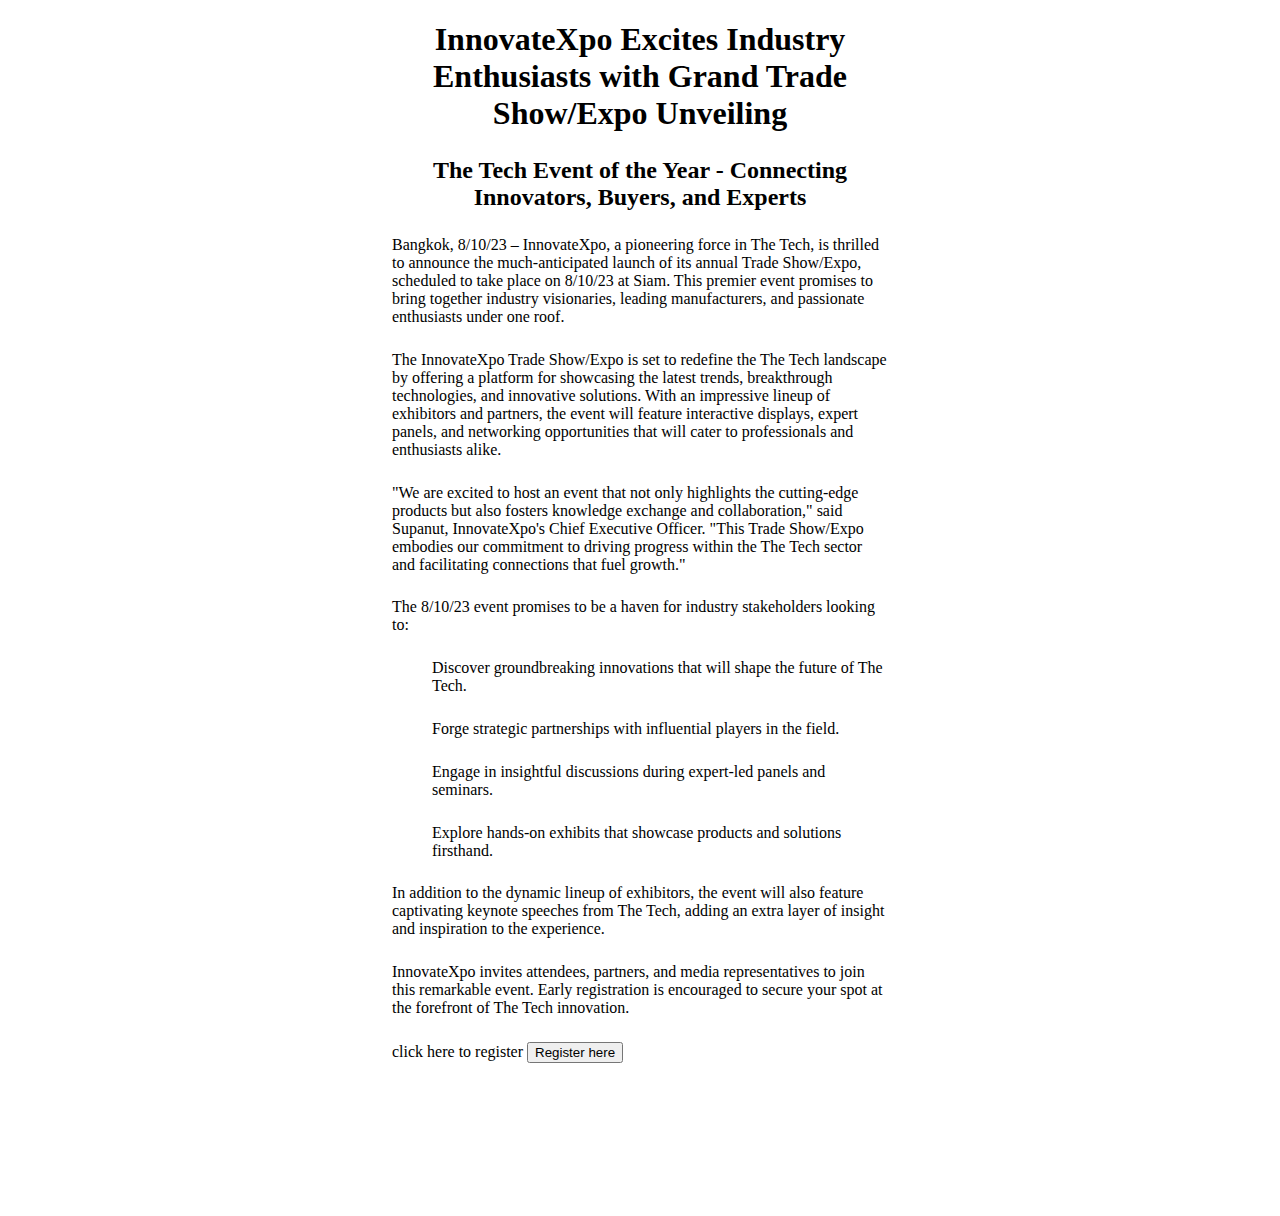
==== index.html @ 7ed5ed7f "first" ====
<!DOCTYPE html>
<html lang="en">
<head>
    <meta charset="UTF-8">
    <meta name="viewport" content="width=device-width, initial-scale=1.0">
    <link rel="stylesheet" href="styles.css">
    <title>Greatest expo ever</title>
</head>
<body>
    <h1>InnovateXpo Excites Industry Enthusiasts with Grand Trade Show/Expo Unveiling</h1>

    <h2>The Tech Event of the Year - Connecting Innovators, Buyers, and Experts</h2>

    <p>Bangkok, 8/10/23 – InnovateXpo, a pioneering force in The Tech, is thrilled 
        to announce the much-anticipated launch of its annual Trade Show/Expo, 
        scheduled to take place on 8/10/23 at Siam. This premier event promises 
        to bring together industry visionaries, leading manufacturers, 
        and passionate enthusiasts under one roof.</p>

    <p>The InnovateXpo Trade Show/Expo is set to redefine the The Tech landscape by offering a 
        platform for showcasing the latest trends, breakthrough technologies, and innovative solutions. 
        With an impressive lineup of exhibitors and partners, the event will feature interactive displays, 
        expert panels, and networking opportunities that will cater to professionals and enthusiasts alike.</p>


    <p>"We are excited to host an event that not only highlights the cutting-edge products but 
        also fosters knowledge exchange and collaboration," said Supanut, InnovateXpo's Chief Executive Officer. 
        "This Trade Show/Expo embodies our commitment to driving progress within the The Tech sector and facilitating 
        connections that fuel growth."</p>


    <P>The 8/10/23 event promises to be a haven for industry stakeholders looking to:</P>

    <ul>Discover groundbreaking innovations that will shape the future of The Tech.</ul>
    <ul>Forge strategic partnerships with influential players in the field.</ul>
    <ul>Engage in insightful discussions during expert-led panels and seminars.</ul>
    <ul>Explore hands-on exhibits that showcase products and solutions firsthand.</ul>

    <p>In addition to the dynamic lineup of exhibitors, the event will also feature captivating keynote speeches 
        from The Tech, adding an extra layer of insight and inspiration to the experience.</p>

    <p>InnovateXpo invites attendees, partners, and media representatives to join this remarkable event. 
        Early registration is encouraged to secure your spot at the forefront of The Tech innovation.</p>
    <p>click here to register <a href="reg.html"><button>Register here</button></a></p>
    
</body>
</html>
---- styles.css ----
*{
    text-align: left;
    margin-bottom: 5%;
}

h1,h2 {
    text-align: center;
}

body {
    padding: 0% 30% 0%;
}

/* a{
    text-decoration: none;
    color: black;
    border: 1px solid black;
    padding: 1%;
    border-radius: 15%;
} */
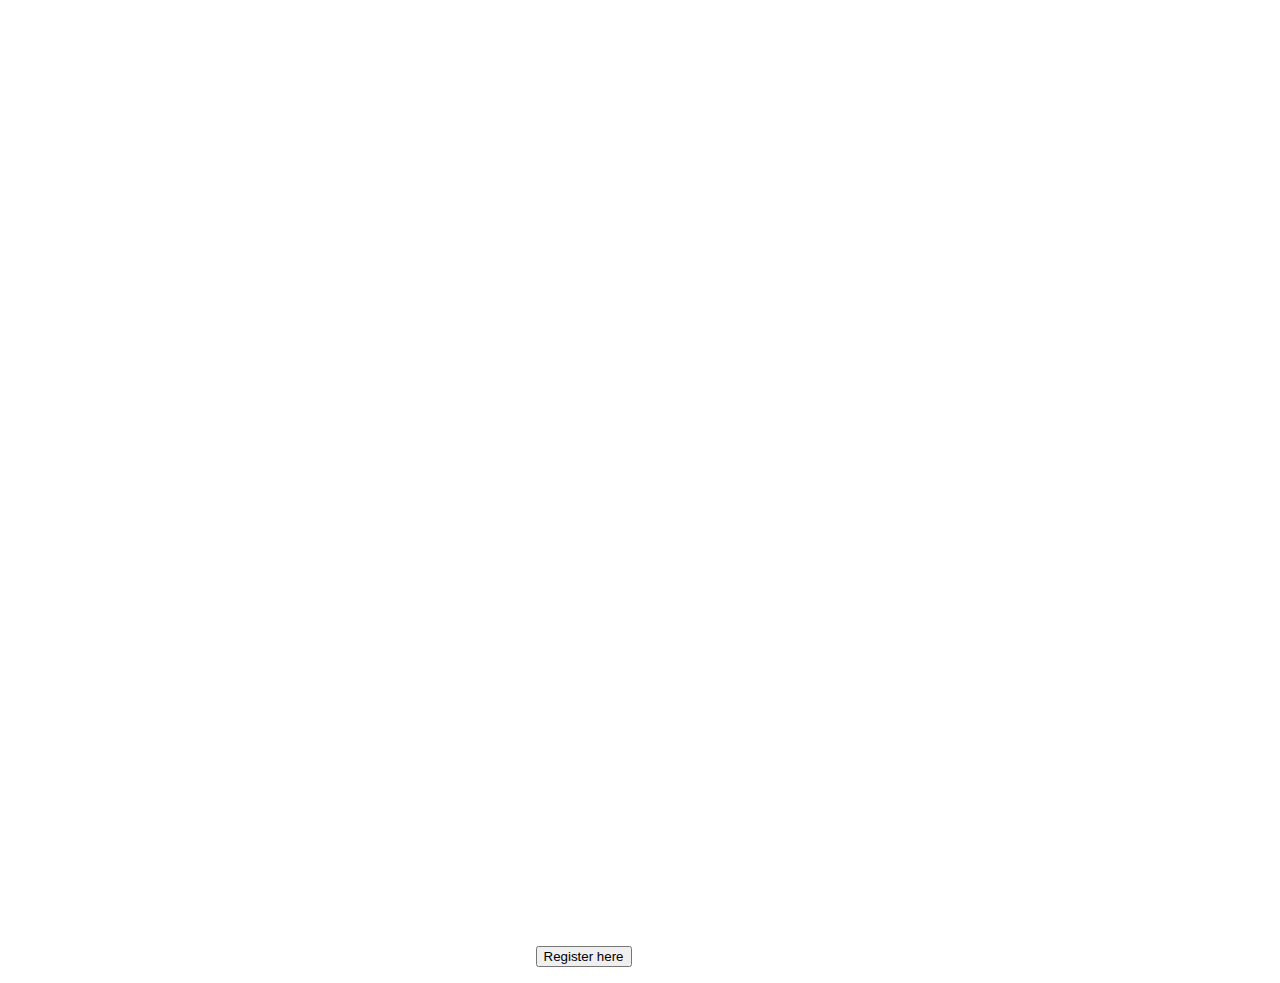
==== commit fee105ac: "final" ====
--- a/index.html
+++ b/index.html
@@ -42,7 +42,8 @@
 
     <p>InnovateXpo invites attendees, partners, and media representatives to join this remarkable event. 
         Early registration is encouraged to secure your spot at the forefront of The Tech innovation.</p>
-    <p>click here to register <a href="reg.html"><button>Register here</button></a></p>
+
+    <p>click here to register :  <a href="reg.html"><button>Register here</button></a></p>
     
 </body>
 </html>--- a/styles.css
+++ b/styles.css
@@ -1,14 +1,28 @@
 *{
     text-align: left;
-    margin-bottom: 5%;
+    /* margin-bottom: 5%; */
+    
 }
 
 h1,h2 {
     text-align: center;
+    color: white;
+}
+p,label,ul{
+    color: white;
 }
 
 body {
     padding: 0% 30% 0%;
+    background-image: url('img/close-up-cassette-tape-vinyl-record-orange-background.jpg');
+    background-repeat: no-repeat;
+  background-attachment: fixed;  
+  background-size: cover;
+}
+
+button{
+    color: black;
+    /* align-items: center; */
 }
 
 /* a{
